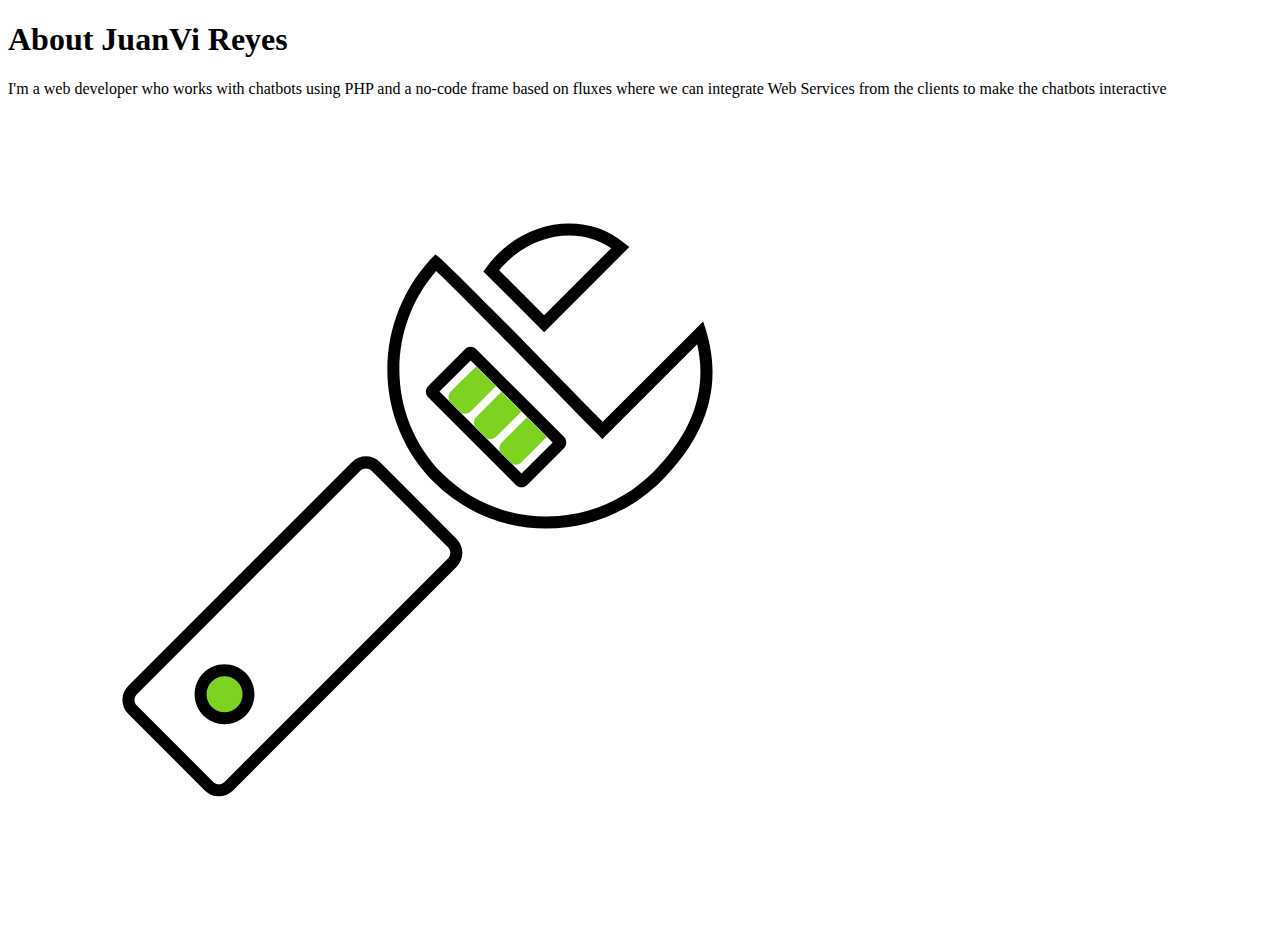
==== about.html @ e51d3cfc "feat: Added about page to project" ====
<!DOCTYPE html>
<html lang="en">
<head>
    <meta charset="UTF-8">
    <meta http-equiv="X-UA-Compatible" content="IE=edge">
    <meta name="viewport" content="width=device-width, initial-scale=1.0">
    <title>Git practice - About</title>
</head>
<body>
    <h1 class="about-title">About JuanVi Reyes</h1>
    
    <div class="about-container">
        <p class="about-paragraph">I'm a web developer who works with chatbots using PHP and a no-code frame based
            on fluxes where we can integrate Web Services from the clients to make the chatbots interactive
        </p>
        <img src="/wrench.svg" alt="Some image" />
    </div>
</body>
</html>
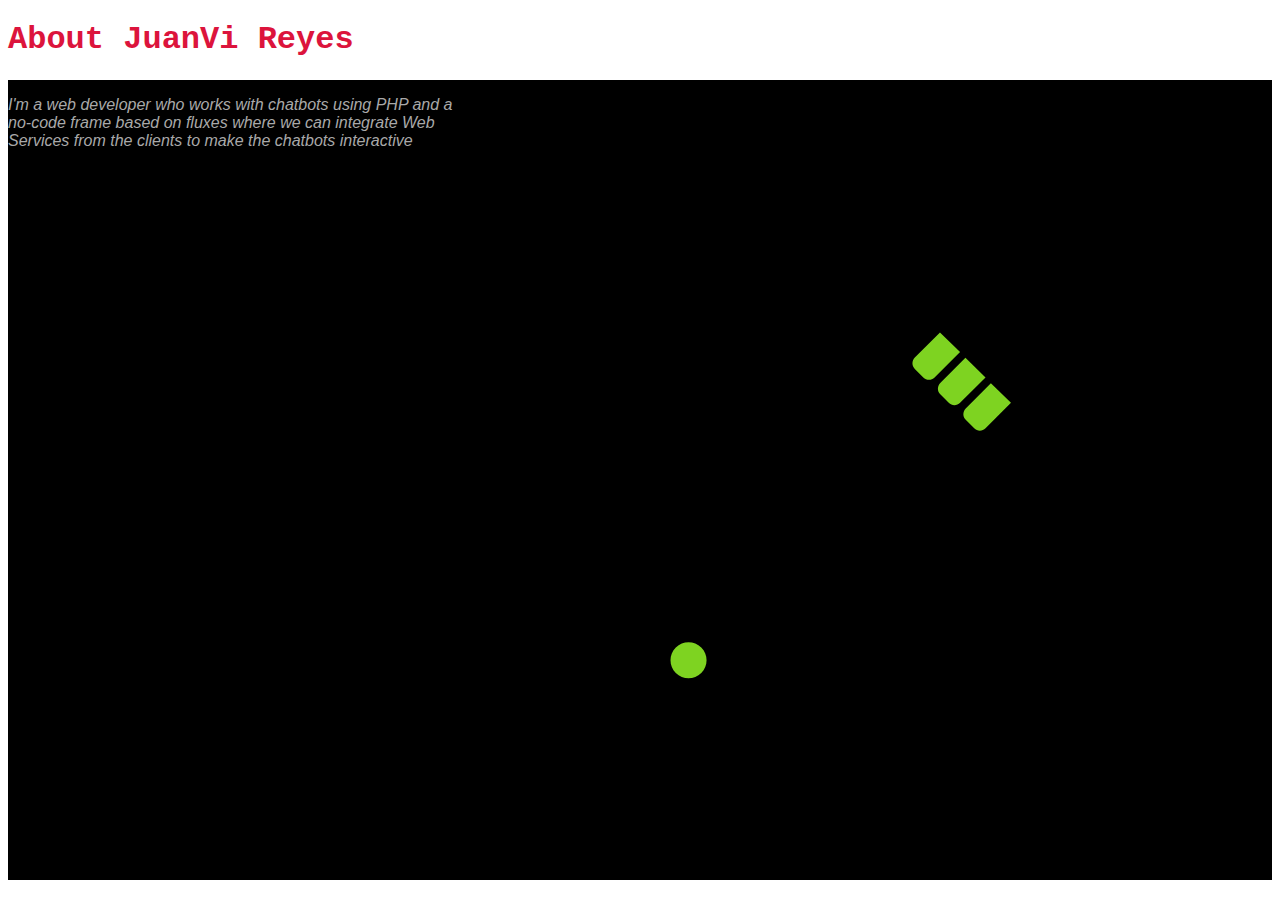
==== commit c897bd9a: "feat: :sparkles: Added css style sheet to project about page" ====
--- a/about.html
+++ b/about.html
@@ -4,6 +4,7 @@
     <meta charset="UTF-8">
     <meta http-equiv="X-UA-Compatible" content="IE=edge">
     <meta name="viewport" content="width=device-width, initial-scale=1.0">
+    <link rel="stylesheet" href="./css/about.css">
     <title>Git practice - About</title>
 </head>
 <body>
@@ -13,7 +14,7 @@
         <p class="about-paragraph">I'm a web developer who works with chatbots using PHP and a no-code frame based
             on fluxes where we can integrate Web Services from the clients to make the chatbots interactive
         </p>
-        <img src="/wrench.svg" alt="Some image" />
+        <img src="./wrench.svg" alt="Some image" class="image" />
     </div>
 </body>
 </html>--- a/css/about.css
+++ b/css/about.css
@@ -0,0 +1,22 @@
+.about-title {
+    font-family: 'Courier New', Courier, monospace;
+    font-weight: 700;
+    color: crimson;
+}
+
+.about-container {
+    display: flex;
+    background-color: black;
+}
+
+.about-paragraph {
+    font-family: 'Gill Sans', 'Gill Sans MT', Calibri, 'Trebuchet MS', sans-serif;
+    font-weight: 500;
+    font-style: oblique;
+    color: darkgray;
+}
+
+.image {
+    width: 80%;
+    height: 80%;
+}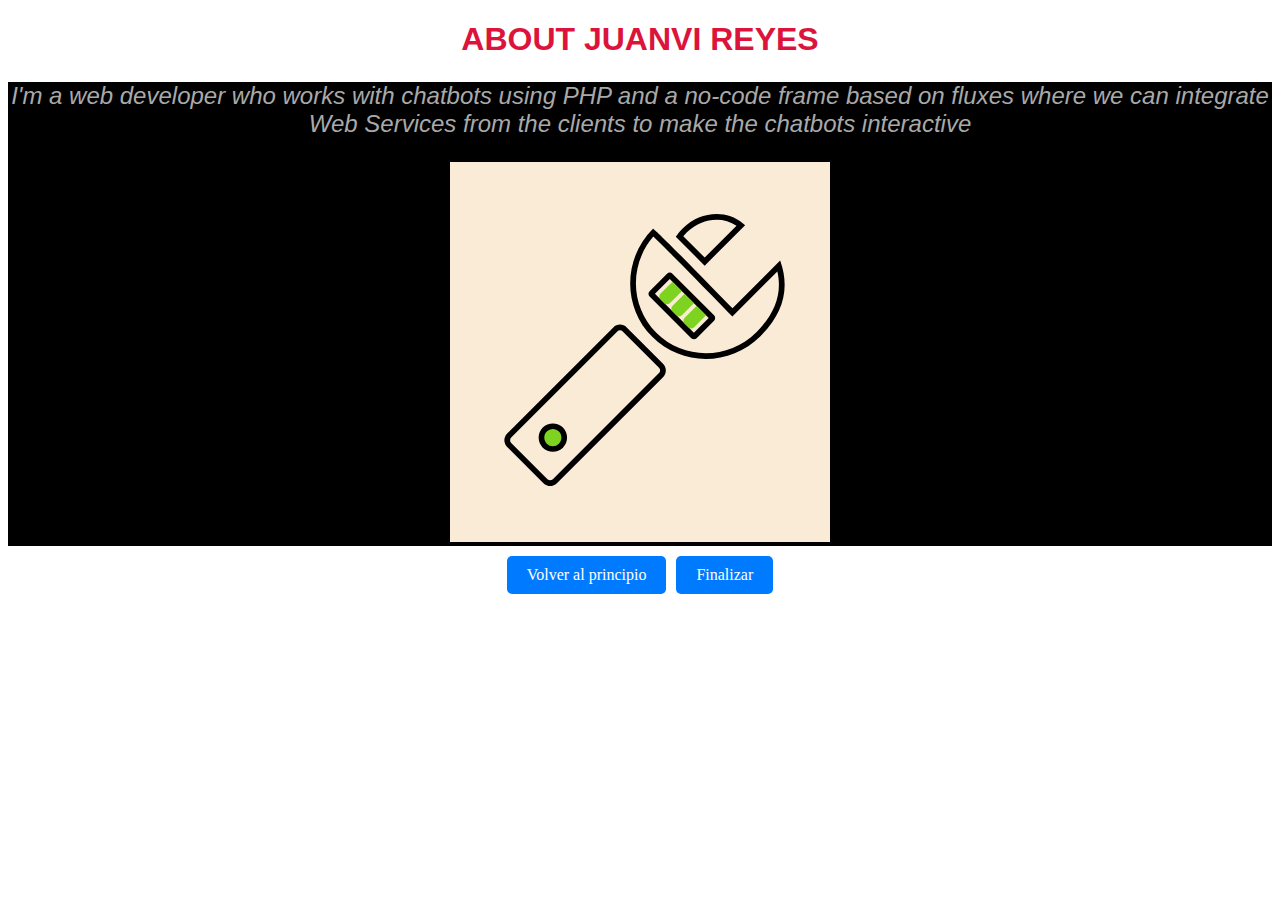
==== commit 13ac39c5: "feat: :sparkles: New button to send to the final page" ====
--- a/about.html
+++ b/about.html
@@ -16,5 +16,9 @@
         </p>
         <img src="./wrench.svg" alt="Some image" class="image" />
     </div>
+    <div class="btn-container">
+        <a href="./index.html" class="btn">Volver al principio</a>
+        <a href="#" class="btn">Finalizar</a>        
+    </div>
 </body>
 </html>--- a/css/about.css
+++ b/css/about.css
@@ -1,22 +1,47 @@
 .about-title {
-    font-family: 'Courier New', Courier, monospace;
+    font-family: 'Gill Sans', 'Gill Sans MT', Calibri, 'Trebuchet MS', sans-serif;
     font-weight: 700;
     color: crimson;
+    text-align: center;
+    text-transform: uppercase;
 }
 
 .about-container {
-    display: flex;
     background-color: black;
+    justify-content: center;
+    text-align: center;
+    margin: auto;
 }
 
 .about-paragraph {
     font-family: 'Gill Sans', 'Gill Sans MT', Calibri, 'Trebuchet MS', sans-serif;
     font-weight: 500;
     font-style: oblique;
+    font-size: x-large;
     color: darkgray;
 }
 
 .image {
-    width: 80%;
-    height: 80%;
+    width: 30%;
+    height: 30%;
+    background-color: antiquewhite;
+}
+
+.btn-container {
+    text-align: center;
+    margin-top: 10px;
+    display: flex;
+    justify-content: center;
+    align-items: center;
+    gap: 10px;
+}
+
+.btn {
+    display: inline-block;
+    padding: 10px 20px;
+    background-color: #007bff;
+    color: white;
+    border-radius: 5px;
+    text-decoration: none;
+    text-align: center;
 }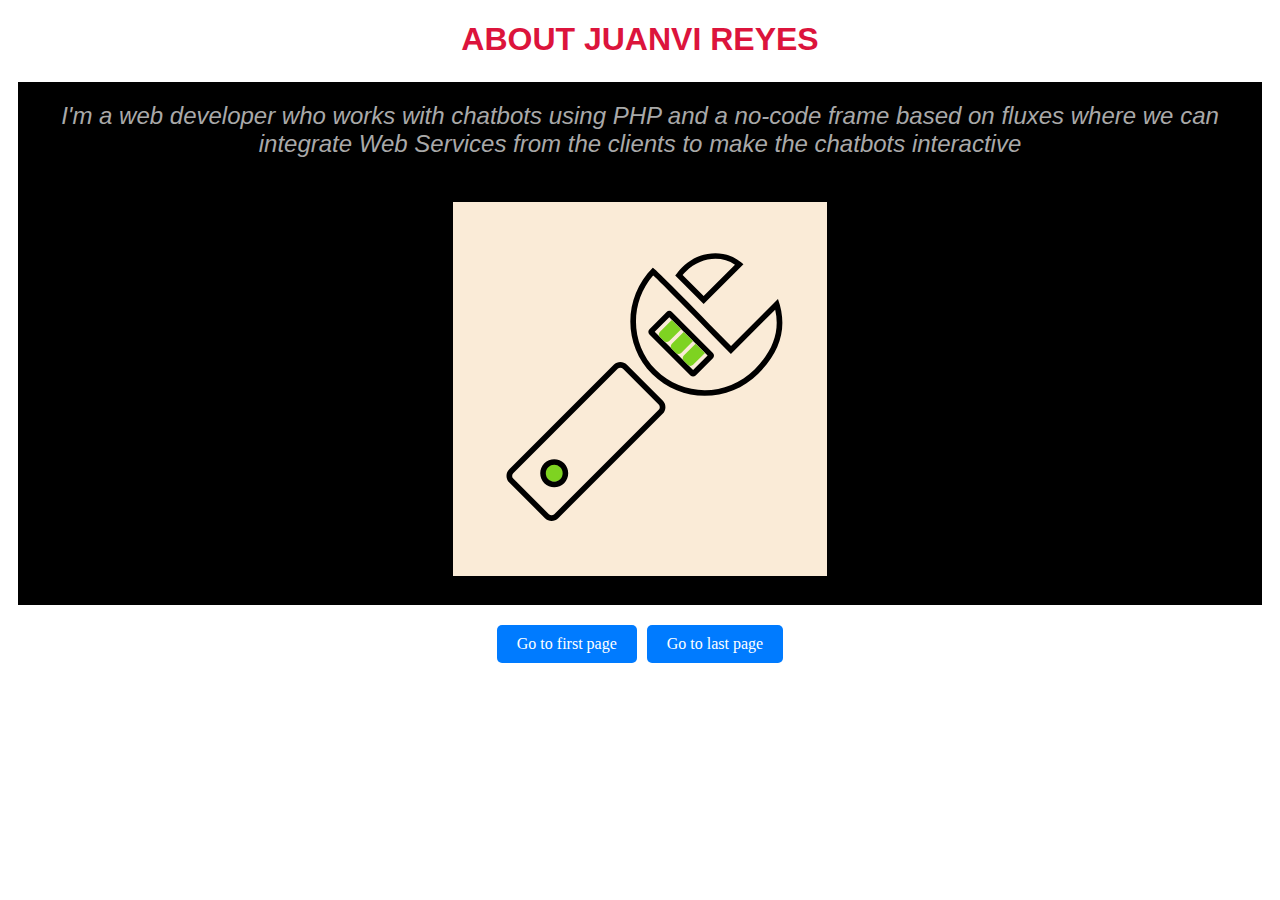
==== commit 878b0311: "style: :lipstick: Changed the text of the buttons of about page" ====
--- a/about.html
+++ b/about.html
@@ -17,8 +17,8 @@
         <img src="./wrench.svg" alt="Some image" class="image" />
     </div>
     <div class="btn-container">
-        <a href="./index.html" class="btn">Volver al principio</a>
-        <a href="#" class="btn">Finalizar</a>        
+        <a href="./index.html" class="btn">Go to first page</a>
+        <a href="#" class="btn">Go to last page</a>        
     </div>
 </body>
 </html>--- a/css/about.css
+++ b/css/about.css
@@ -10,7 +10,8 @@
     background-color: black;
     justify-content: center;
     text-align: center;
-    margin: auto;
+    margin: 10px 10px;
+    padding-bottom: 25px;
 }
 
 .about-paragraph {
@@ -19,6 +20,8 @@
     font-style: oblique;
     font-size: x-large;
     color: darkgray;
+    margin: 20px, 15px;
+    padding: 20px;
 }
 
 .image {
@@ -29,7 +32,7 @@
 
 .btn-container {
     text-align: center;
-    margin-top: 10px;
+    margin-top: 20px;
     display: flex;
     justify-content: center;
     align-items: center;
